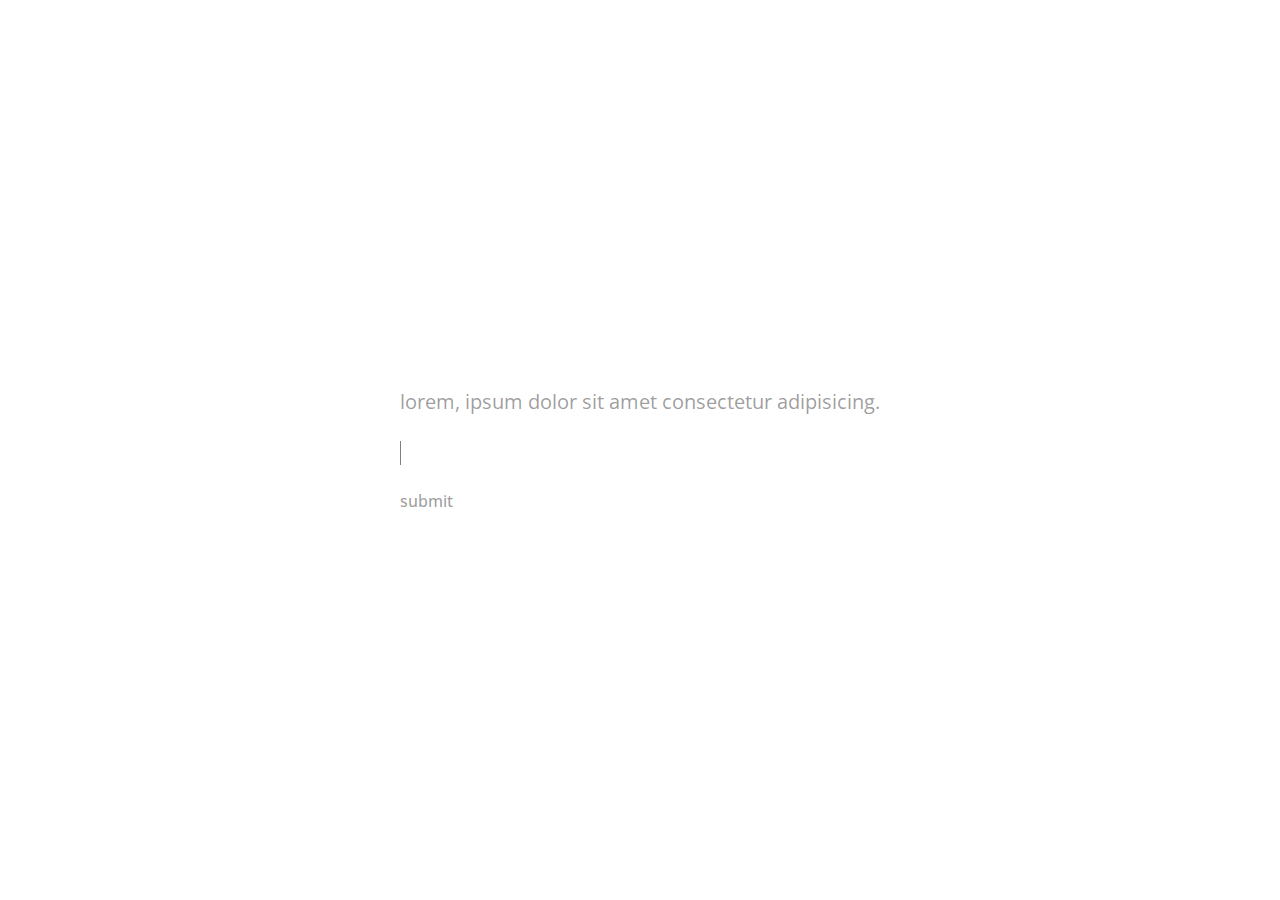
==== index.html @ 36228b2f "pub" ====
<!DOCTYPE html>
<html lang="en">
<head>
    <meta charset="UTF-8">
    <meta name="viewport" content="width=device-width, initial-scale=1.0">
    <title>title</title>
    <!-- css -->
    <link rel="stylesheet" href="/source/index/main.css">
    <link rel="stylesheet" href="/source/root.css">
    <!-- fonts -->
    <link rel="preconnect" href="https://fonts.googleapis.com">
    <link rel="preconnect" href="https://fonts.gstatic.com" crossorigin>
    <link href="https://fonts.googleapis.com/css2?family=Open+Sans:ital,wght@0,300..800;1,300..800&display=swap" rel="stylesheet">
</head>
<body>
    <div class="wrapper">
        <main class="main">
            <div class="main__container">
                <div class="main_form">
                    <form action="#" method="get">
                        <p class="main-title">lorem, ipsum dolor sit amet consectetur adipisicing.</p>
                        <input type="text" class="main-input" name="inp" placeholder=" ">
                        <label for="inp" class="msg"></label>
                        <button class="main-but">submit</button>
                    </form>
                </div>
            </div>
        </main>
    </div>
<script src="./source/index/index.js"></script>
</body>
</html>
---- source/index/main.css ----
*,
*::before,
*::after {
  padding: 0;
  margin: 0;
  border: 0;
  box-sizing: border-box;
}
ul[class],
ol[class] {
  padding: 0;
}
body,
h1,
h2,
h3,
h4,
p,
ul[class],
ol[class],
li,
figure,
figcaption,
blockquote,
dl,
dd {
  margin: 0;
}
body {
  scroll-behavior: smooth;
  text-rendering: optimizeSpeed;
  line-height: 1.5;
}
html, 
body {
  height: 100%;
}
ul[class],
ol[class] {
  list-style: none;
}
a:not([class]) {
  text-decoration-skip-ink: auto;
}
img {
  max-width: 100%;
  display: block;
}
article > * + * {
  margin-top: 1em;
}
input,
button,
textarea,
select {
  font: inherit;
}
@media (prefers-reduced-motion: reduce) {
  * {
    animation-duration: 0.01ms !important;
    animation-iteration-count: 1 !important;
    transition-duration: 0.01ms !important;
    scroll-behavior: auto !important;
  }
}
/* ----------------------------------------------------- */
.wrapper {
    min-height: 100%;
    display: flex;
    flex-direction: column; 
    overflow: hidden;
}
.main {
    flex: 1 auto;
    display: flex;
    align-items: center;
    justify-content: center;
}
[class*='__container'] {
    max-width: 1200px;
    margin: 0 auto;
}
*::selection {
    background-color: rgba(0, 0, 0, 0.1);
}
/* ----------------------------------------------------- */
.main_form {
    display: flex;
    justify-content: center;
}
form {
    display: flex;
    flex-direction: column;
}
.main-title {
    font-family: var(--primary-font);
    font-weight: 400;
    font-size: 20px;
    margin-bottom: 5%;
    color: var(--primary-color);
}
.main-input {
    font-family: var(--primary-font);
    font-size: 16px;
    font-weight: 500;
    color: var(--primary-color);
    width: 100%;
    margin-bottom: 5%;
    border-left: 1px solid gray;
    animation: caret 0.5s infinite;
}
.main-input:focus {
    outline-style: none;
    border-left: none;
}
.main-input:not(:placeholder-shown) {
    border-left: none;
}
.main-but {
    width: 100px;
    background-color: transparent;
    text-align: left;
    /* ---------------------- */
    font-family: var(--primary-font);
    font-weight: 500;
    font-size: 16px;
    color: var(--primary-color);
}
@keyframes caret {
    0% {
        border-color: white;
    }
    50% {
        border-color: gray;
    }
    100% {
        border-color: white;
    }
}
label {
  color: red;
}

/* ----------------------------------------------------- */
/* ----------------------home--------------------------- */
/* ----------------------------------------------------- */
---- source/root.css ----
:root {
    --primary-font: "Open Sans", sans-serif;
    --primary-color: rgba(0, 0, 0, 0.4);
}
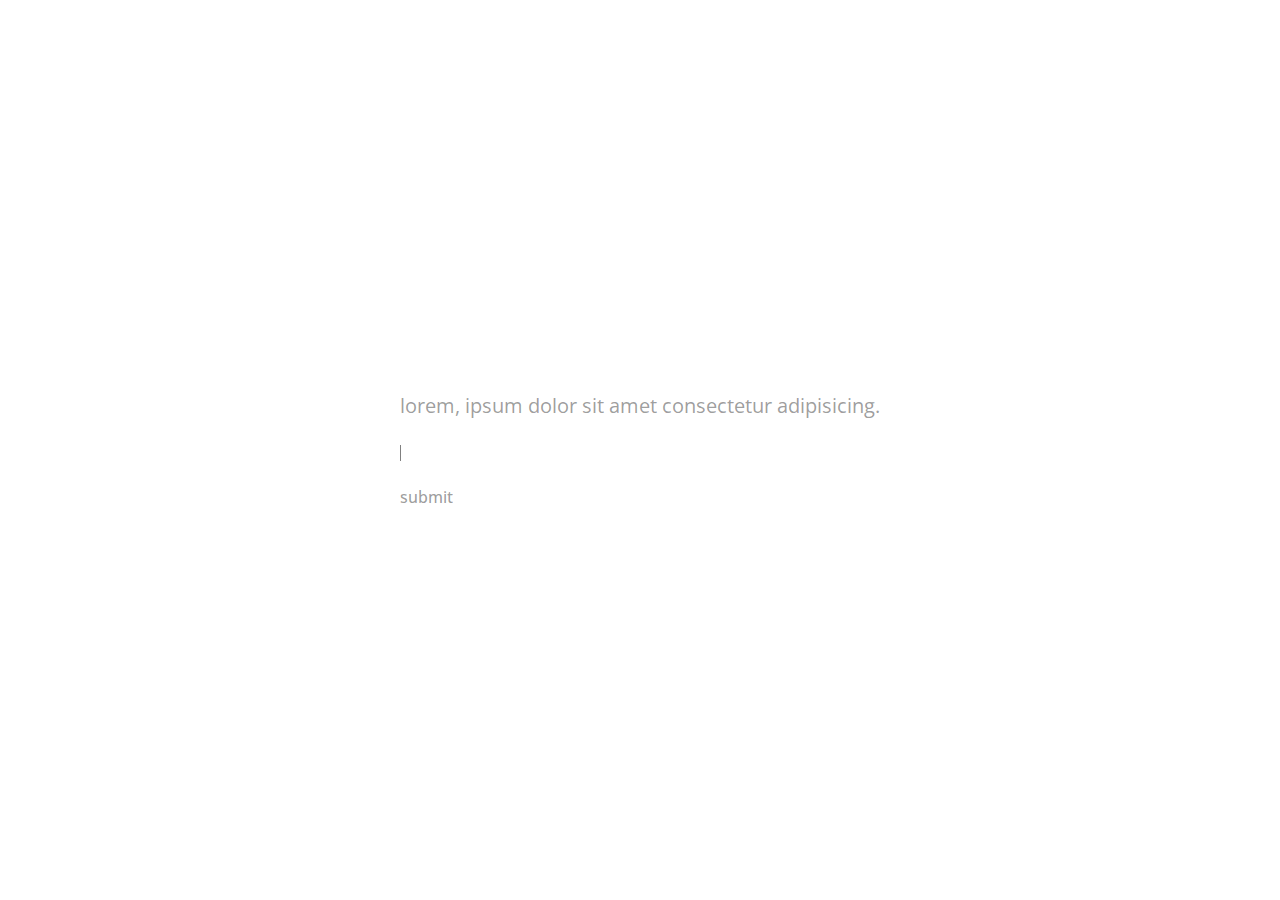
==== commit ffb2b9ef: "pub" ====
--- a/index.html
+++ b/index.html
@@ -5,8 +5,8 @@
     <meta name="viewport" content="width=device-width, initial-scale=1.0">
     <title>title</title>
     <!-- css -->
-    <link rel="stylesheet" href="/source/index/main.css">
-    <link rel="stylesheet" href="/source/root.css">
+    <link rel="stylesheet" href="./source/index/main.css">
+    <link rel="stylesheet" href="./source/root.css">
     <!-- fonts -->
     <link rel="preconnect" href="https://fonts.googleapis.com">
     <link rel="preconnect" href="https://fonts.gstatic.com" crossorigin>
--- a/source/index/main.css
+++ b/source/index/main.css
@@ -1,89 +1,8 @@
-*,
-*::before,
-*::after {
-  padding: 0;
-  margin: 0;
-  border: 0;
-  box-sizing: border-box;
+.main__container {
+  display: flex;
+  align-items: center;
+  justify-content: center;
 }
-ul[class],
-ol[class] {
-  padding: 0;
-}
-body,
-h1,
-h2,
-h3,
-h4,
-p,
-ul[class],
-ol[class],
-li,
-figure,
-figcaption,
-blockquote,
-dl,
-dd {
-  margin: 0;
-}
-body {
-  scroll-behavior: smooth;
-  text-rendering: optimizeSpeed;
-  line-height: 1.5;
-}
-html, 
-body {
-  height: 100%;
-}
-ul[class],
-ol[class] {
-  list-style: none;
-}
-a:not([class]) {
-  text-decoration-skip-ink: auto;
-}
-img {
-  max-width: 100%;
-  display: block;
-}
-article > * + * {
-  margin-top: 1em;
-}
-input,
-button,
-textarea,
-select {
-  font: inherit;
-}
-@media (prefers-reduced-motion: reduce) {
-  * {
-    animation-duration: 0.01ms !important;
-    animation-iteration-count: 1 !important;
-    transition-duration: 0.01ms !important;
-    scroll-behavior: auto !important;
-  }
-}
-/* ----------------------------------------------------- */
-.wrapper {
-    min-height: 100%;
-    display: flex;
-    flex-direction: column; 
-    overflow: hidden;
-}
-.main {
-    flex: 1 auto;
-    display: flex;
-    align-items: center;
-    justify-content: center;
-}
-[class*='__container'] {
-    max-width: 1200px;
-    margin: 0 auto;
-}
-*::selection {
-    background-color: rgba(0, 0, 0, 0.1);
-}
-/* ----------------------------------------------------- */
 .main_form {
     display: flex;
     justify-content: center;
@@ -100,21 +19,7 @@
     color: var(--primary-color);
 }
 .main-input {
-    font-family: var(--primary-font);
-    font-size: 16px;
-    font-weight: 500;
-    color: var(--primary-color);
-    width: 100%;
-    margin-bottom: 5%;
-    border-left: 1px solid gray;
-    animation: caret 0.5s infinite;
-}
-.main-input:focus {
-    outline-style: none;
-    border-left: none;
-}
-.main-input:not(:placeholder-shown) {
-    border-left: none;
+  margin-bottom: 5%;
 }
 .main-but {
     width: 100px;
@@ -126,21 +31,13 @@
     font-size: 16px;
     color: var(--primary-color);
 }
-@keyframes caret {
-    0% {
-        border-color: white;
-    }
-    50% {
-        border-color: gray;
-    }
-    100% {
-        border-color: white;
-    }
+label {
+	font-family: var(--primary-font);
+	color: var(--primary-color);
+	font-weight: 700;
 }
-label {
-  color: red;
-}
-
-/* ----------------------------------------------------- */
-/* ----------------------home--------------------------- */
-/* ----------------------------------------------------- */
+@media (max-width: 500px) {
+  [class*='__container'] {
+    max-width: 300px;
+  }
+}--- a/source/root.css
+++ b/source/root.css
@@ -1,4 +1,134 @@
 :root {
     --primary-font: "Open Sans", sans-serif;
     --primary-color: rgba(0, 0, 0, 0.4);
+}
+/* ----------------------------------------------------- */
+*,
+*::before,
+*::after {
+  padding: 0;
+  margin: 0;
+  border: 0;
+  box-sizing: border-box;
+}
+ul[class],
+ol[class] {
+  padding: 0;
+}
+body,
+h1,
+h2,
+h3,
+h4,
+p,
+ul[class],
+ol[class],
+li,
+figure,
+figcaption,
+blockquote,
+dl,
+dd {
+  margin: 0;
+}
+body {
+  scroll-behavior: smooth;
+  text-rendering: optimizeSpeed;
+  line-height: 1.5;
+}
+html, 
+body {
+  height: 100%;
+}
+ul[class],
+ol[class] {
+  list-style: none;
+}
+a:not([class]) {
+  text-decoration-skip-ink: auto;
+}
+img {
+  max-width: 100%;
+  display: block;
+}
+article > * + * {
+  margin-top: 1em;
+}
+input,
+button,
+textarea,
+select {
+  font: inherit;
+}
+@media (prefers-reduced-motion: reduce) {
+  * {
+    animation-duration: 0.01ms !important;
+    animation-iteration-count: 1 !important;
+    transition-duration: 0.01ms !important;
+    scroll-behavior: auto !important;
+  }
+}
+/* ----------------------------------------------------- */
+.wrapper {
+    min-height: 100%;
+    display: flex;
+    flex-direction: column; 
+    overflow: hidden;
+	align-items: center;
+	justify-content: center;
+}
+.main {
+    flex: 1 auto;
+    display: flex;
+    align-items: center;
+    justify-content: center;
+}
+[class*='__container'] {
+    max-width: 1200px;
+    margin: 0 auto;
+    display: flex;
+    align-items: center;
+    justify-content: center;
+}
+*::selection {
+    background-color: rgba(0, 0, 0, 0.1);
+}
+/* ----------------------------------------------------- */
+button {
+	background-color: transparent;
+    text-align: center;
+    font-family: var(--primary-font);
+    font-weight: 500;
+    font-size: 16px;
+    color: var(--primary-color);
+	width: 100px;
+}
+input {
+	font-family: var(--primary-font);
+	font-size: 16px;
+	font-weight: 500;
+	color: var(--primary-color);
+	width: 100%;
+	border-left: 1px solid gray;
+	animation: caret 1s infinite;
+	height: 16px;
+  align-items: center;
+}
+input:focus {
+  outline-style: none;
+  border-left: none;
+}
+input:not(:placeholder-shown) {
+  border-left: none;
+}
+@keyframes caret {
+  0% {
+      border-color: white;
+  }
+  50% {
+      border-color: gray;
+  }
+  100% {
+      border-color: white;
+  }
 }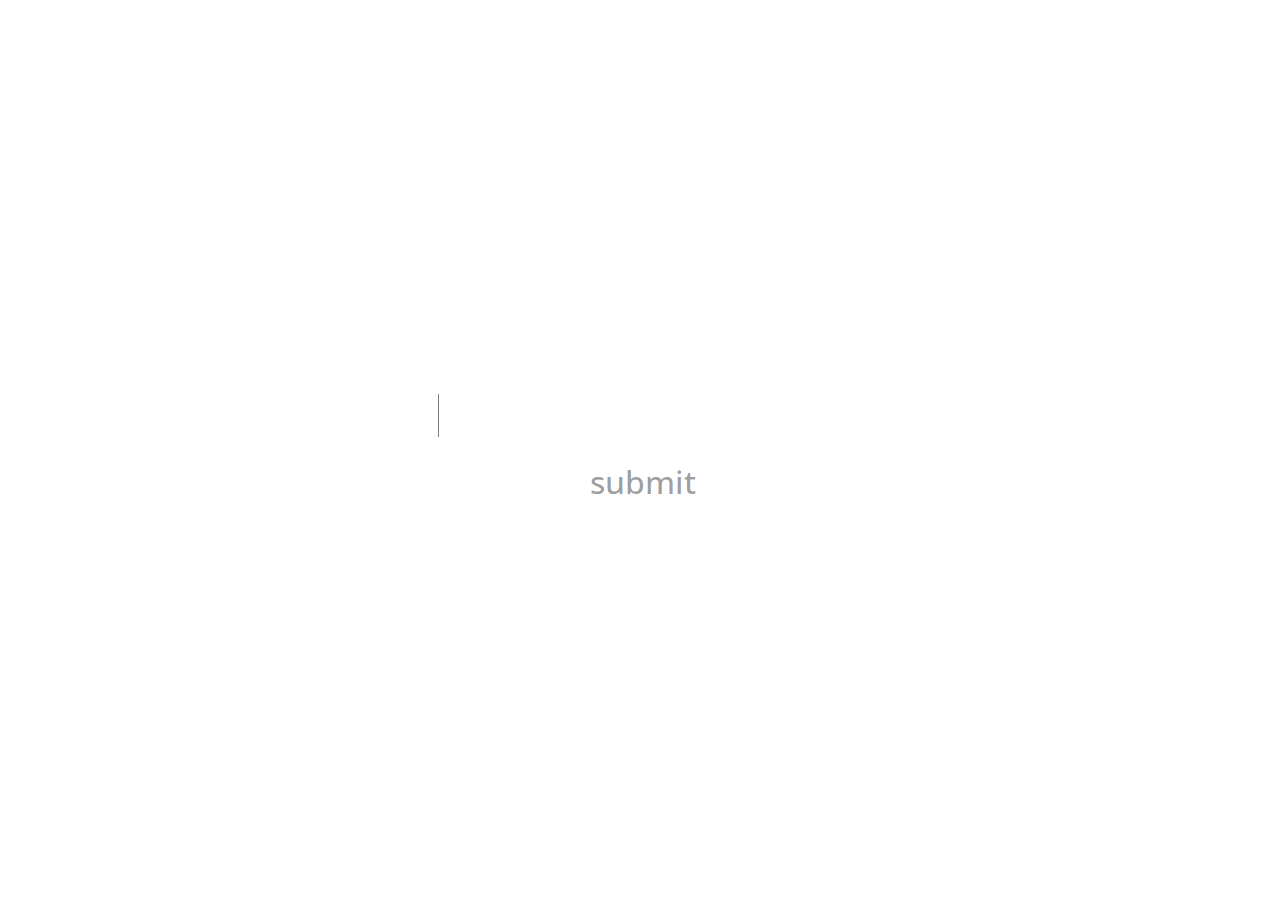
==== commit 7432ce6a: "final pub" ====
--- a/index.html
+++ b/index.html
@@ -14,11 +14,13 @@
 </head>
 <body>
     <div class="wrapper">
+        <div class="check">
+            <img src="./source/home/img/qe08.png" alt="check">
+        </div>
         <main class="main">
             <div class="main__container">
                 <div class="main_form">
                     <form action="#" method="get">
-                        <p class="main-title">lorem, ipsum dolor sit amet consectetur adipisicing.</p>
                         <input type="text" class="main-input" name="inp" placeholder=" ">
                         <label for="inp" class="msg"></label>
                         <button class="main-but">submit</button>
--- a/source/index/main.css
+++ b/source/index/main.css
@@ -10,6 +10,8 @@
 form {
     display: flex;
     flex-direction: column;
+    justify-content: center;
+    align-items: center;
 }
 .main-title {
     font-family: var(--primary-font);
@@ -20,6 +22,7 @@
 }
 .main-input {
   margin-bottom: 5%;
+  text-align: center;
 }
 .main-but {
     width: 100px;
@@ -28,13 +31,12 @@
     /* ---------------------- */
     font-family: var(--primary-font);
     font-weight: 500;
-    font-size: 16px;
+    font-size: 32px;
     color: var(--primary-color);
 }
 label {
 	font-family: var(--primary-font);
-	color: var(--primary-color);
-	font-weight: 700;
+	color: red;
 }
 @media (max-width: 500px) {
   [class*='__container'] {
--- a/source/root.css
+++ b/source/root.css
@@ -89,6 +89,7 @@
     display: flex;
     align-items: center;
     justify-content: center;
+    padding: 0 15px;
 }
 *::selection {
     background-color: rgba(0, 0, 0, 0.1);
@@ -99,20 +100,20 @@
     text-align: center;
     font-family: var(--primary-font);
     font-weight: 500;
-    font-size: 16px;
+    font-size: 32px;
     color: var(--primary-color);
 	width: 100px;
 }
 input {
 	font-family: var(--primary-font);
-	font-size: 16px;
+	font-size: 32px;
 	font-weight: 500;
 	color: var(--primary-color);
 	width: 100%;
 	border-left: 1px solid gray;
 	animation: caret 1s infinite;
-	height: 16px;
-  align-items: center;
+	height: 100%;
+  	align-items: center;
 }
 input:focus {
   outline-style: none;
@@ -131,4 +132,33 @@
   100% {
       border-color: white;
   }
+}
+/* ----------------------------------------------------- */
+.check {
+	position: absolute;
+	display: flex;
+	align-items: center;
+	justify-content: center;
+	z-index: 100;
+	opacity: 0;
+	visibility: hidden;
+}
+.check._checked {
+	visibility: visible;
+	opacity: 1;
+	transition: opacity 0.6s ease;
+}
+.check img {
+	width: 200px;
+	height: 100px;
+}
+/* ---------------------- */
+.main {
+	visibility: visible;
+}
+.main._hidden {
+	visibility: hidden;
+	display: none;
+	opacity: 0;
+	transition: opacity 0.5s ease;
 }